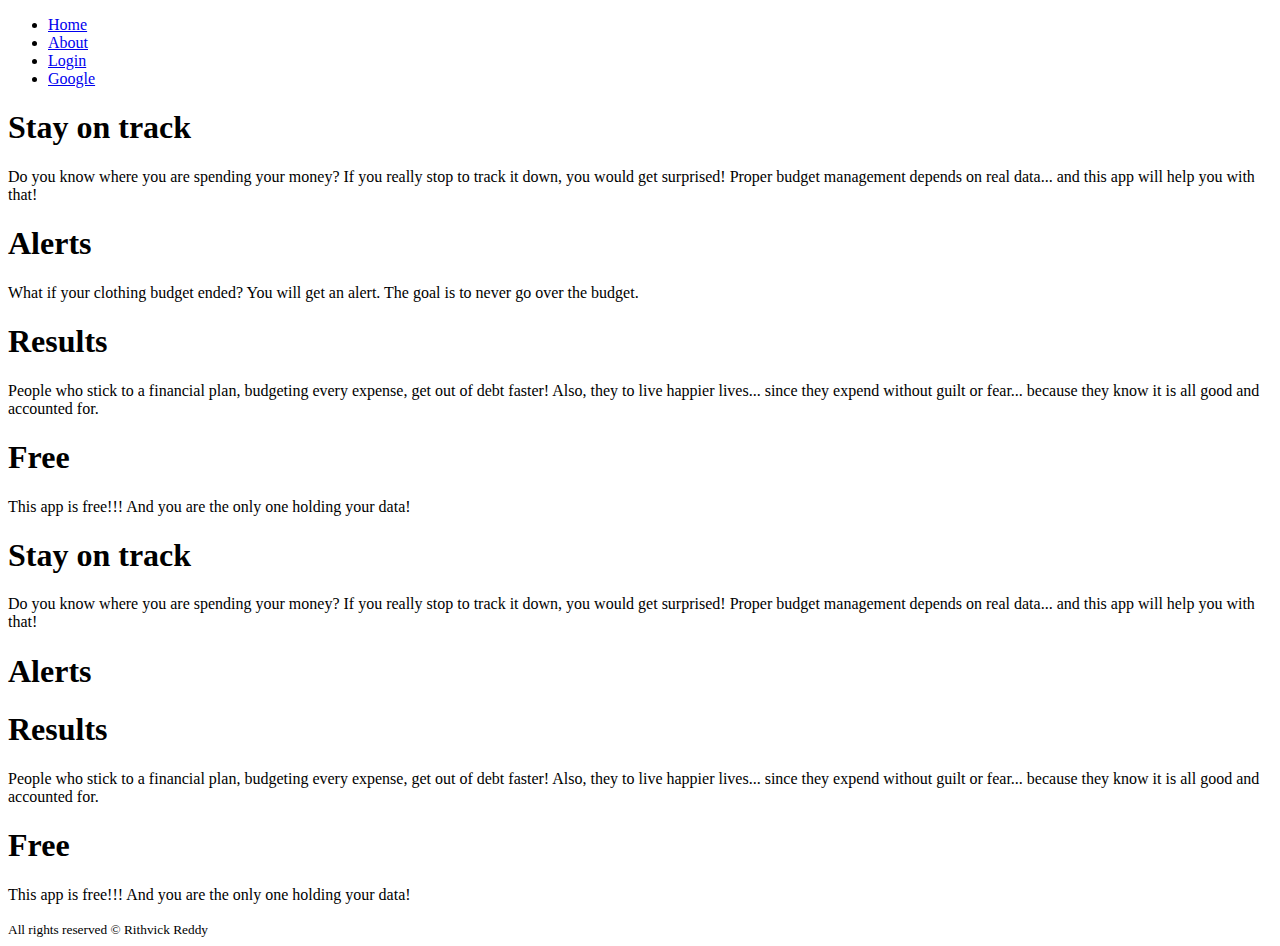
==== index.html @ 8a8cd92c "added code changes SEO, Semantic and A11y changes" ====
<!DOCTYPE html>
<html lang="en">
<head>
    <meta charset="UTF-8">
    <meta name="viewport" content="width=device-width, initial-scale=1.0">
    <meta name="description" content="Manage your personal-budget here.">
    <title>Personal Budget</title>
    <link rel="stylesheet" href="reset.css">
    <link rel="stylesheet" href="main.css">
</head>
<body>

    <div class="menu" aria-label="Main Menu">
        <ul>
            <li><a href="/">Home</a></li>
            <li><a href="about.html">About</a></li>
            <li><a href="login.html">Login</a></li>
            <li><a href="https://google.com" target="_blank" rel="noopener noreferrer">Google</a></li> <!-- This is a Semantic HTML Change (target attribute)--> <!-- This is an SEO Change --> <!-- enhances the security of the webpage-->
        </ul>
    </div>

    <div class="hero"> 
        <title>Personal Budget Management App </title> <!-- This is an SEO Change -->
    </div>

    <div class="container center">

        <div class="page-area">

            <div class="text-box">
                <h1 id="stay-on-track-heading">Stay on track</h1><!-- This is an A11y Change -->
                    <p aria-labelledby="stay-on-track-heading"><!-- This is an A11y Change -->
                        Do you know where you are spending your money? If you really stop to track it down,
                        you would get surprised! Proper budget management depends on real data... and this
                        app will help you with that!
                </p>
            </div>
    
            <div class="text-box">
                <h1>Alerts</h1>
                <p>
                    What if your clothing budget ended? You will get an alert. The goal is to never go over the budget.
                </p>
            </div>
    
            <div class="text-box">
                <h1>Results</h1>
                <p>
                    People who stick to a financial plan, budgeting every expense, get out of debt faster!
                    Also, they to live happier lives... since they expend without guilt or fear... 
                    because they know it is all good and accounted for.
                </p>
            </div>
    
            <div class="text-box">
                <h1>Free</h1>
                <p>
                    This app is free!!! And you are the only one holding your data!
                </p>
            </div>
    
            <div class="text-box">
                <h1>Stay on track</h1>
                <p>
                    Do you know where you are spending your money? If you really stop to track it down,
                    you would get surprised! Proper budget management depends on real data... and this
                    app will help you with that!
                </p>
            </div>
    
            <div class="text-box">
                <h1 id="alerts-heading">Alerts</h1><!-- This is an A11y Change -->
                <p aria-labelledby="alerts-heading"><!-- This is an A11y Change -->
                </p>
            </div>
    
            <div class="text-box">
                <h1>Results</h1>
                <p>
                    People who stick to a financial plan, budgeting every expense, get out of debt faster!
                    Also, they to live happier lives... since they expend without guilt or fear... 
                    because they know it is all good and accounted for.
                </p>
            </div>
    
            <div class="text-box">
                <h1>Free</h1>
                <p>
                    This app is free!!! And you are the only one holding your data!
                </p>
            </div>

        </div>

    </div>

    <footer class="bottom"><!-- This is a Semantic HTML Change -->
        <div class="center">
            <small>All rights reserved &copy; Rithvick Reddy</small><!-- This is a Semantic HTML Change -->
        </div>
    </footer>

</body>
</html>
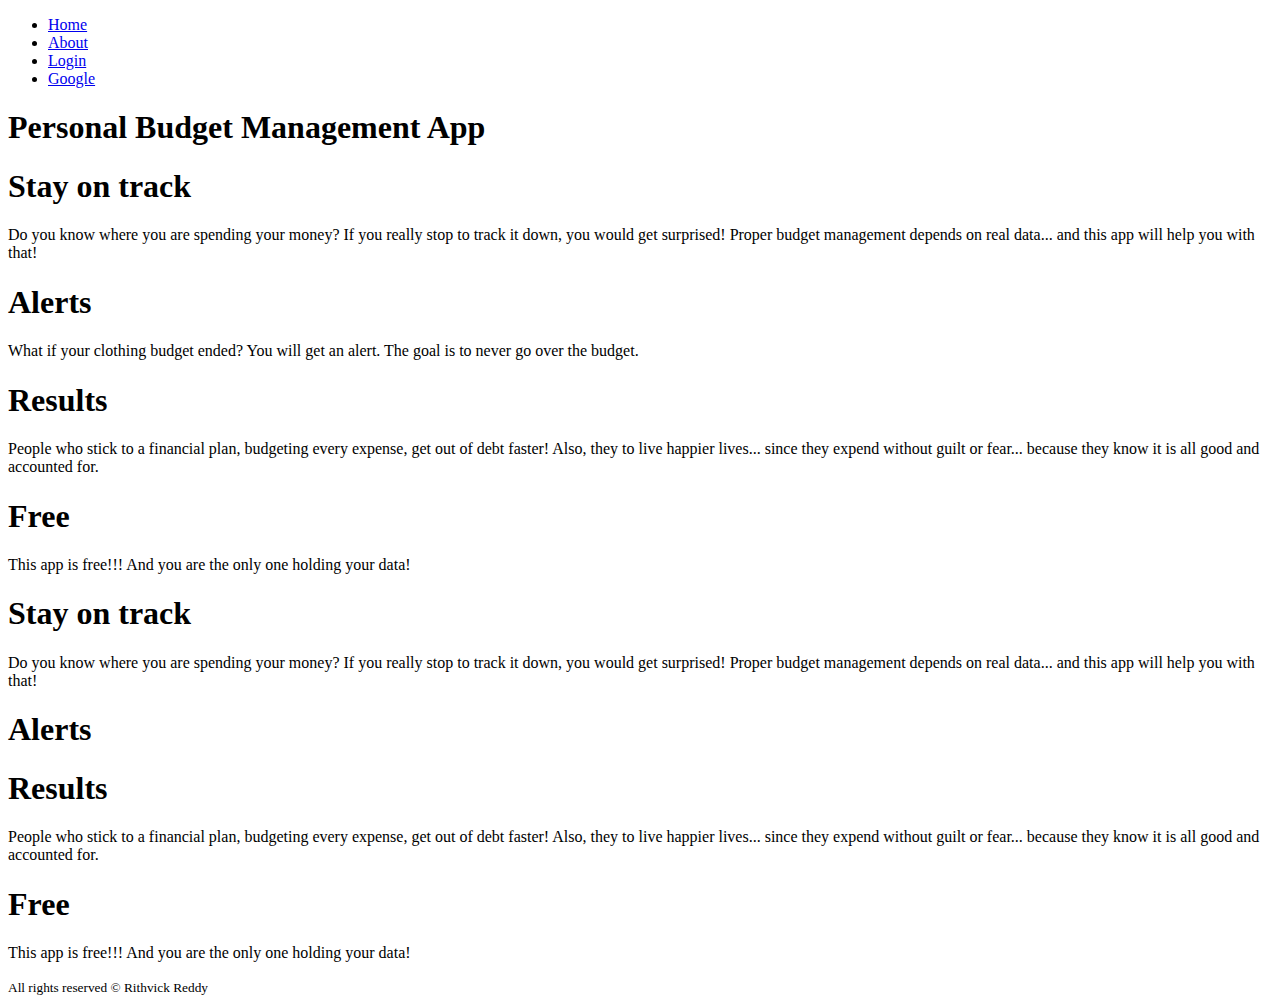
==== commit 7704f3de: "added code changes SEO, Semantic and A11y changes" ====
--- a/index.html
+++ b/index.html
@@ -21,6 +21,7 @@
 
     <div class="hero"> 
         <title>Personal Budget Management App </title> <!-- This is an SEO Change -->
+        <h1>Personal Budget Management App </h1> 
     </div>
 
     <div class="container center">
@@ -94,7 +95,7 @@
 
     </div>
 
-    <footer class="bottom"><!-- This is a Semantic HTML Change -->
+    <footer class="bottom">
         <div class="center">
             <small>All rights reserved &copy; Rithvick Reddy</small><!-- This is a Semantic HTML Change -->
         </div>
